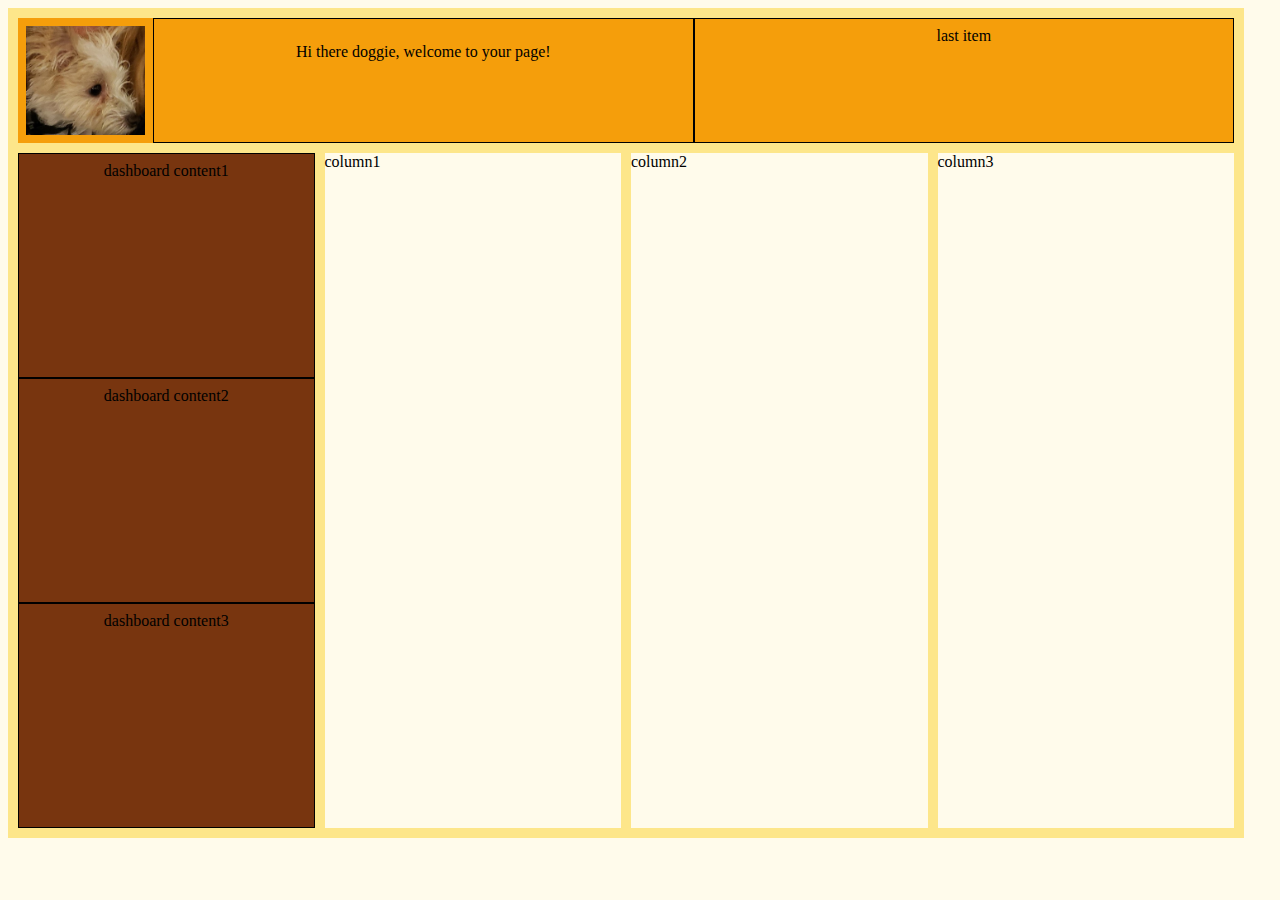
==== Doggie page-Practicing CSS/index.html @ fa63eeea "test" ====
<!DOCTYPE html>
<html lang="en">
<head>
    <link rel="stylesheet" href="style.css">
    <meta charset="UTF-8">
    <meta http-equiv="X-UA-Compatible" content="IE=edge">
    <meta name="viewport" content="width=device-width, initial-scale=1.0">
    <title>Document</title>
</head>
<body>
    <div class="gridBox">
        <div id="header">
            <div id="headerContentWrapper">
                
                <div id="doggieWrapper">
                    <img src="imgs/doggie.jpg" alt="doggiepic" id="doggie">
                </div> 
                <div id="headerTextWrapper1">
                    <p id="headerText">Hi there doggie, welcome to your page!</p>
                    
                </div>
                <div id="headerTextWrapper2">
                    <div>last item</div>
                </div>
            </div>
        </div>
        <div id="dashboard">
            
                    <div class="dashboardContent"> dashboard content1</div>
                    <div class="dashboardContent"> dashboard content2</div>
                    <div class="dashboardContent"> dashboard content3</div>
            
        </div>
        <div id="column1">column1</div>
        <div id="column2">column2 </div>
        <div id="column3">column3</div>

    </div>
</body>
</html>
---- Doggie page-Practicing CSS/style.css ----
body {
    background-color: #fffbeb;
}

.gridBox {
    display:grid;
    width: 95vw;
    height: 90vh;
    grid-template-columns: 1fr 1fr 1fr 1fr;
    grid-template-rows: .5fr 1fr 1fr 1fr;
    background-color: #fde68a;
    gap: 10px;
    padding: 10px;
}
#header {
    background-color: #f59e0b;
    grid-column: 1/5;
    
}

#headerContentWrapper {
    display: grid;
    grid-template-columns: .25fr 1fr 1fr;
   
    
    
    

    
}

#doggieWrapper {
  display: flex;
  flex-direction: column;
  height: 100%;
  margin: 0;
  padding: 0.5em;
  box-sizing: border-box;
  text-align: center;

}

#headerTextWrapper1{
    display: flex;
    flex-direction: column;
    height: 100%;
    margin: 0;
    padding: 0.5em;
    box-sizing: border-box;
    align-items: center;
    
    border: 1px solid black;
}

#headerTextWrapper2{
    display: flex;
    flex-direction: column;
    height: 100%;
    margin: 0;
    padding: 0.5em;
    box-sizing: border-box;
    align-items: center;
    
    border: 1px solid black;
}

#doggie{
    max-width: 100%;
    max-height: 100%;
    background-size: cover;
}

#dashboard {
    background-color: #78350f;
    grid-row: 2/5;

    display: grid;
    grid-template-rows: 1fr 1fr 1fr;
    grid-template-columns: 100%;
}



.dashboardContent {
    border: 1px solid black;
    display: flex;
    flex-direction: column;
    height: 100%;
    margin: 0;
    padding: 0.5em;
    box-sizing: border-box;
    align-items: center;
    

}



#column1 {
    background-color: #fffbeb;
    grid-row: 2/5;
}

#column2 {
    background-color:#fffbeb;
    grid-row: 2/5;
}
#column3 {
    background-color: #fffbeb;
    grid-row: 2/5;
}
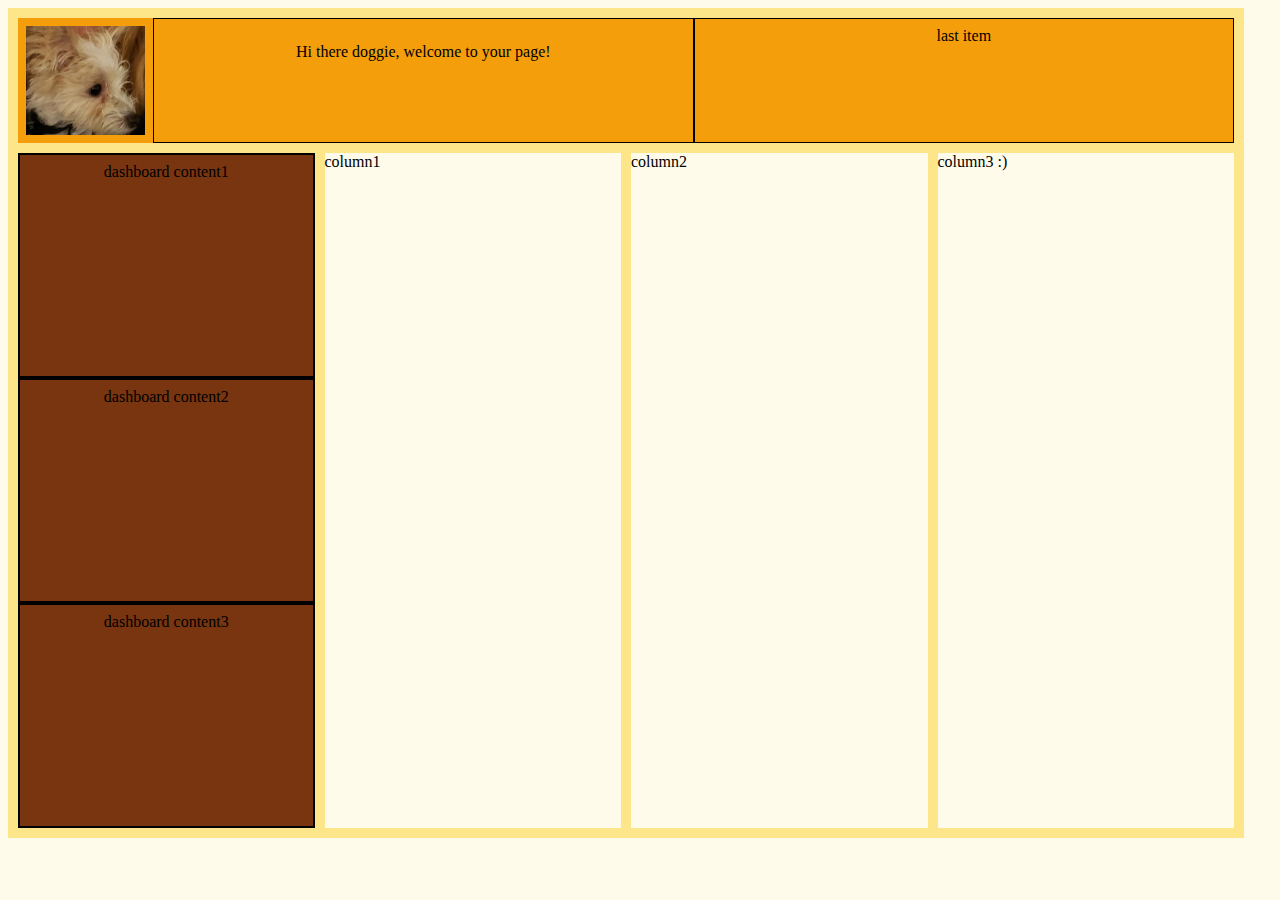
==== commit 5c36d3b4: "test" ====
--- a/Doggie page-Practicing CSS/index.html
+++ b/Doggie page-Practicing CSS/index.html
@@ -33,7 +33,7 @@
         </div>
         <div id="column1">column1</div>
         <div id="column2">column2 </div>
-        <div id="column3">column3</div>
+        <div id="column3">column3 :)</div>
 
     </div>
 </body>
--- a/Doggie page-Practicing CSS/style.css
+++ b/Doggie page-Practicing CSS/style.css
@@ -82,7 +82,7 @@
 
 
 .dashboardContent {
-    border: 1px solid black;
+    border: 2px solid black;
     display: flex;
     flex-direction: column;
     height: 100%;
